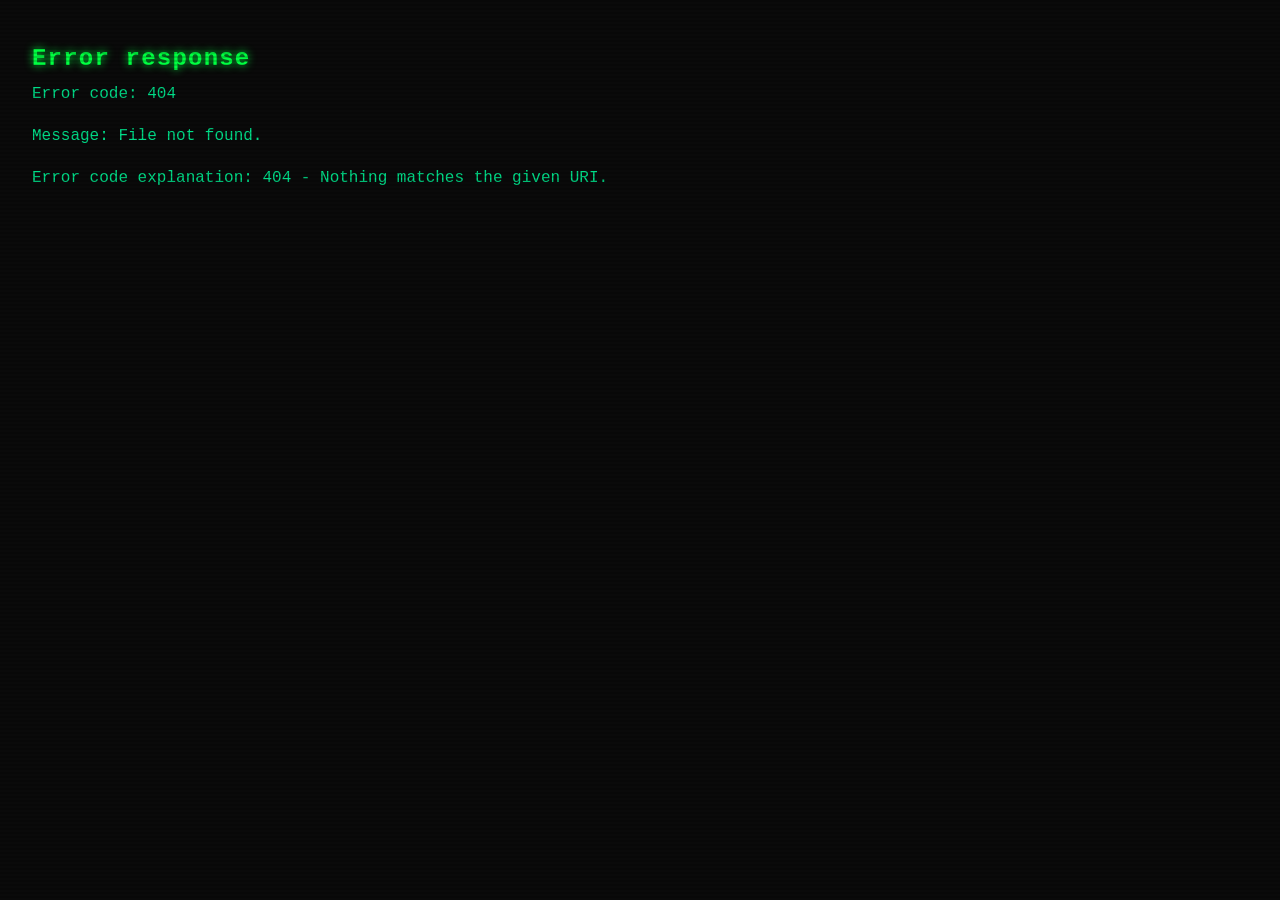
==== public/mainnet/index.html @ 2392ab63 "first commit" ====
<!DOCTYPE html>
<html lang="en">
<head>
  <meta charset="utf-8">
  <meta name="viewport" content="width=device-width, initial-scale=1">
  <title>Mainnet — Project 42</title>
  <link rel="icon" href="data:image/svg+xml,<svg xmlns='http://www.w3.org/2000/svg' viewBox='0 0 32 32'><rect width='32' height='32' fill='%2342a5f5'/><text x='16' y='22' text-anchor='middle' fill='white' font-size='18' font-family='sans-serif'>42</text></svg>">
  <link rel="stylesheet" href="../css/style.css">
</head>
<body data-network="mainnet">
  <div id="network-page-root"></div>
  <script>
    (function () {
      var root = document.getElementById('network-page-root');
      function loadPage() {
        fetch('../templates/network-page')
          .then(function (r) { return r.text(); })
          .then(function (html) {
            root.innerHTML = html;
            ['../js/copy-command-modal.js', '../js/network-page.js'].forEach(function (src) {
              var s = document.createElement('script');
              s.src = src;
              document.body.appendChild(s);
            });
          });
      }
      loadPage();
      window.addEventListener('pageshow', function (e) {
        if (e.persisted) loadPage();
      });
    })();
  </script>
</body>
</html>
---- public/css/style.css ----
/* assets-a: old-school / cyberpunk / Matrix */

* {
  box-sizing: border-box;
}

body {
  margin: 0;
  padding: 1.5rem 2rem;
  min-height: 100vh;
  background: #0a0a0a;
  color: #00ff41;
  font-family: "Courier New", Courier, monospace;
  font-size: 16px;
  line-height: 1.6;
}

/* subtle scanline overlay */
body::after {
  content: "";
  position: fixed;
  inset: 0;
  background: repeating-linear-gradient(
    0deg,
    transparent,
    transparent 2px,
    rgba(0, 0, 0, 0.15) 2px,
    rgba(0, 0, 0, 0.15) 4px
  );
  pointer-events: none;
}

h1 {
  color: #00ff41;
  font-size: 1.5rem;
  font-weight: 700;
  text-shadow: 0 0 8px #00ff41;
  letter-spacing: 0.05em;
  margin-bottom: 0.25rem;
}

.subtitle {
  color: #00aa55;
  font-size: 0.9rem;
  margin-top: 0;
  margin-bottom: 1.5rem;
}

section {
  margin: 1.5rem 0;
}

.nav-group {
  margin: 2rem 0;
}

.nav-entries {
  list-style: none;
  padding-left: 0;
  margin: 0.5rem 0 0;
  display: flex;
  flex-wrap: wrap;
  gap: 0.75rem;
}

.nav-entry {
  display: inline-block;
  padding: 0.5rem 1rem;
  border: 1px solid #00ff41;
  color: #00ff41;
  text-decoration: none;
  border-bottom-width: 2px;
}

.nav-entry:hover {
  background: rgba(0, 255, 65, 0.1);
  color: #0f0;
  text-shadow: 0 0 6px #00ff41;
}

h2 {
  color: #00ff41;
  font-size: 1rem;
  font-weight: 700;
  letter-spacing: 0.05em;
  margin-bottom: 0.5rem;
}

.back {
  margin-bottom: 1rem;
}

.back a {
  font-size: 0.9rem;
}

.muted {
  color: #006633;
  font-size: 0.85rem;
  margin: 0.25rem 0;
}

p {
  color: #00dd88;
  margin: 0 0 1rem 0;
  max-width: 100%;
}

p:last-child {
  margin-bottom: 0;
}

ul {
  list-style: none;
  padding-left: 0;
}

li {
  margin: 0.5rem 0;
}

a {
  color: #00ff41;
  text-decoration: none;
  border-bottom: 1px solid #00ff4144;
}

a:hover {
  color: #0f0;
  text-shadow: 0 0 6px #00ff41;
  border-bottom-color: #00ff41;
}

/* chain detail tables — use full available width */
.chain-table {
  width: 100%;
  border-collapse: collapse;
  font-size: 0.9rem;
  table-layout: auto;
}

.chain-table th,
.chain-table td {
  padding: 0.4rem 0.75rem;
  text-align: left;
  border: 1px solid #00ff4144;
}

/* last column (e.g. Actions) has minimum room for buttons when present */
.chain-table th:last-child,
.chain-table td:last-child {
  min-width: 10rem;
}

.chain-table th {
  color: #00ff41;
  font-weight: 700;
}

/* Table header row — distinct from body, key column, and endpoint group headers */
.chain-table thead th {
  background: rgba(0, 255, 65, 0.18);
  border-bottom: 2px solid #00ff4188;
  padding: 0.5rem 0.75rem;
}

/* Key column (field names) vs value columns — color code for all tables */
.chain-table td:first-child {
  color: #00ff41;
  background: rgba(0, 255, 65, 0.06);
}

.chain-table td:not(:first-child) {
  color: #00dd88;
}

.chain-table code {
  color: inherit;
  font-size: 0.9em;
}

/* Endpoints table: visual grouping by protocol */
.chain-table tr.endpoint-group-header td {
  border-top: 2px solid #00ff4166;
  padding: 0.5rem 0.75rem;
  background: rgba(0, 255, 65, 0.12);
  color: #00ff41;
  font-weight: 700;
}

.chain-table tr.endpoint-group-header:first-child td {
  border-top-width: 1px;
}

.chain-table a {
  border-bottom: none;
}

.copy-block-wrap {
  margin-top: 0.5rem;
  display: flex;
  align-items: center;
  gap: 0.5rem;
  flex-wrap: wrap;
}

.copy-block {
  flex: 1;
  min-width: 0;
  margin: 0;
  padding: 0.35rem 0.5rem;
  font-size: 0.8rem;
  background: rgba(0, 0, 0, 0.3);
  border: 1px solid #00ff4144;
  color: #00dd88;
  font-family: "Courier New", Courier, monospace;
}

.copy-btn {
  padding: 0.25rem 0.5rem;
  font-size: 0.75rem;
  font-family: inherit;
  background: transparent;
  border: 1px solid #00ff41;
  color: #00ff41;
  cursor: pointer;
}

.copy-btn:hover {
  background: rgba(0, 255, 65, 0.1);
}

.genesis-terminal-btn {
  margin-left: 0;
}

.endpoint-url {
  word-break: break-all;
}

.endpoint-open-btn {
  margin-left: 0.35rem;
  text-decoration: none;
  display: inline-block;
}

/* Copy command modal — reusable. Include once per page; trigger with [data-copy-command-open]. */
.copy-command-modal {
  display: none;
  position: fixed;
  inset: 0;
  background: rgba(0, 0, 0, 0.85);
  z-index: 1000;
  align-items: center;
  justify-content: center;
  padding: 1rem;
}

.copy-command-modal.is-open {
  display: flex;
}

.copy-command-modal__box {
  background: #0a0a0a;
  border: 1px solid #00ff41;
  padding: 1.25rem;
  max-width: 32rem;
  width: 100%;
}

.copy-command-modal__title {
  margin: 0 0 0.5rem;
  font-size: 1rem;
  color: #00ff41;
  clear: right;
}

.copy-command-modal__description {
  margin: 0 0 0.75rem;
  font-size: 0.85rem;
  color: #00aa55;
}

.copy-command-modal__close {
  float: right;
  padding: 0.2rem 0.4rem;
  font-size: 0.85rem;
  font-family: inherit;
  background: transparent;
  border: 1px solid #00ff4144;
  color: #00aa55;
  cursor: pointer;
}

.copy-command-modal__close:hover {
  color: #00ff41;
  border-color: #00ff41;
}

.copy-command-modal__pre {
  margin: 0 0 0.75rem;
  padding: 0.5rem 0.75rem;
  font-size: 0.8rem;
  background: rgba(0, 0, 0, 0.4);
  border: 1px solid #00ff4144;
  color: #00dd88;
  font-family: "Courier New", Courier, monospace;
  white-space: pre-wrap;
  word-break: break-all;
}
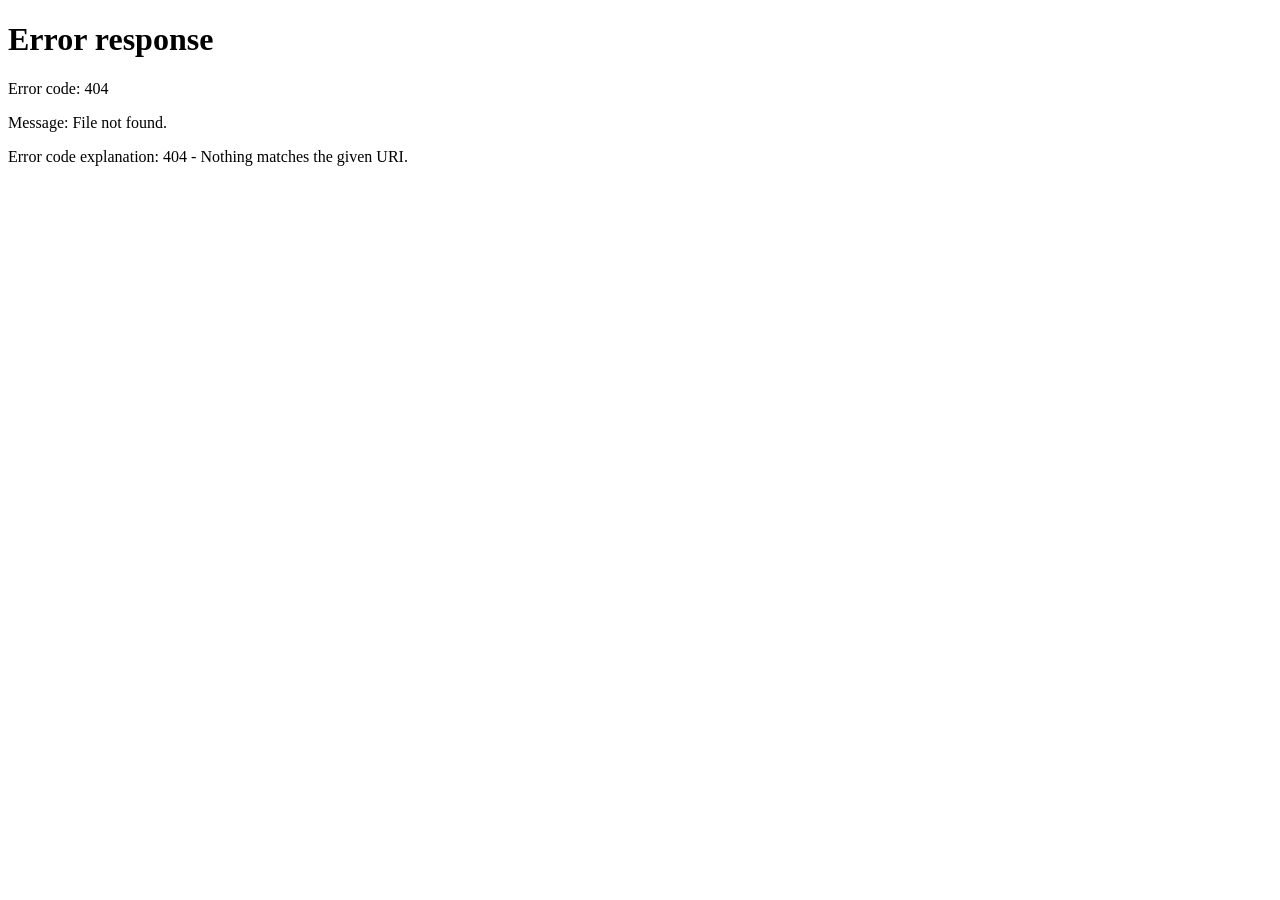
==== commit d9286067: "Merge pull request #2 from deep-thought-labs/red/electronic-thumb Squashed commit from Electronic Th" ====
--- a/public/mainnet/index.html
+++ b/public/mainnet/index.html
@@ -5,7 +5,7 @@
   <meta name="viewport" content="width=device-width, initial-scale=1">
   <title>Mainnet — Project 42</title>
   <link rel="icon" href="data:image/svg+xml,<svg xmlns='http://www.w3.org/2000/svg' viewBox='0 0 32 32'><rect width='32' height='32' fill='%2342a5f5'/><text x='16' y='22' text-anchor='middle' fill='white' font-size='18' font-family='sans-serif'>42</text></svg>">
-  <link rel="stylesheet" href="../css/style.css">
+  <link rel="stylesheet" href="/css/style.css">
 </head>
 <body data-network="mainnet">
   <div id="network-page-root"></div>
